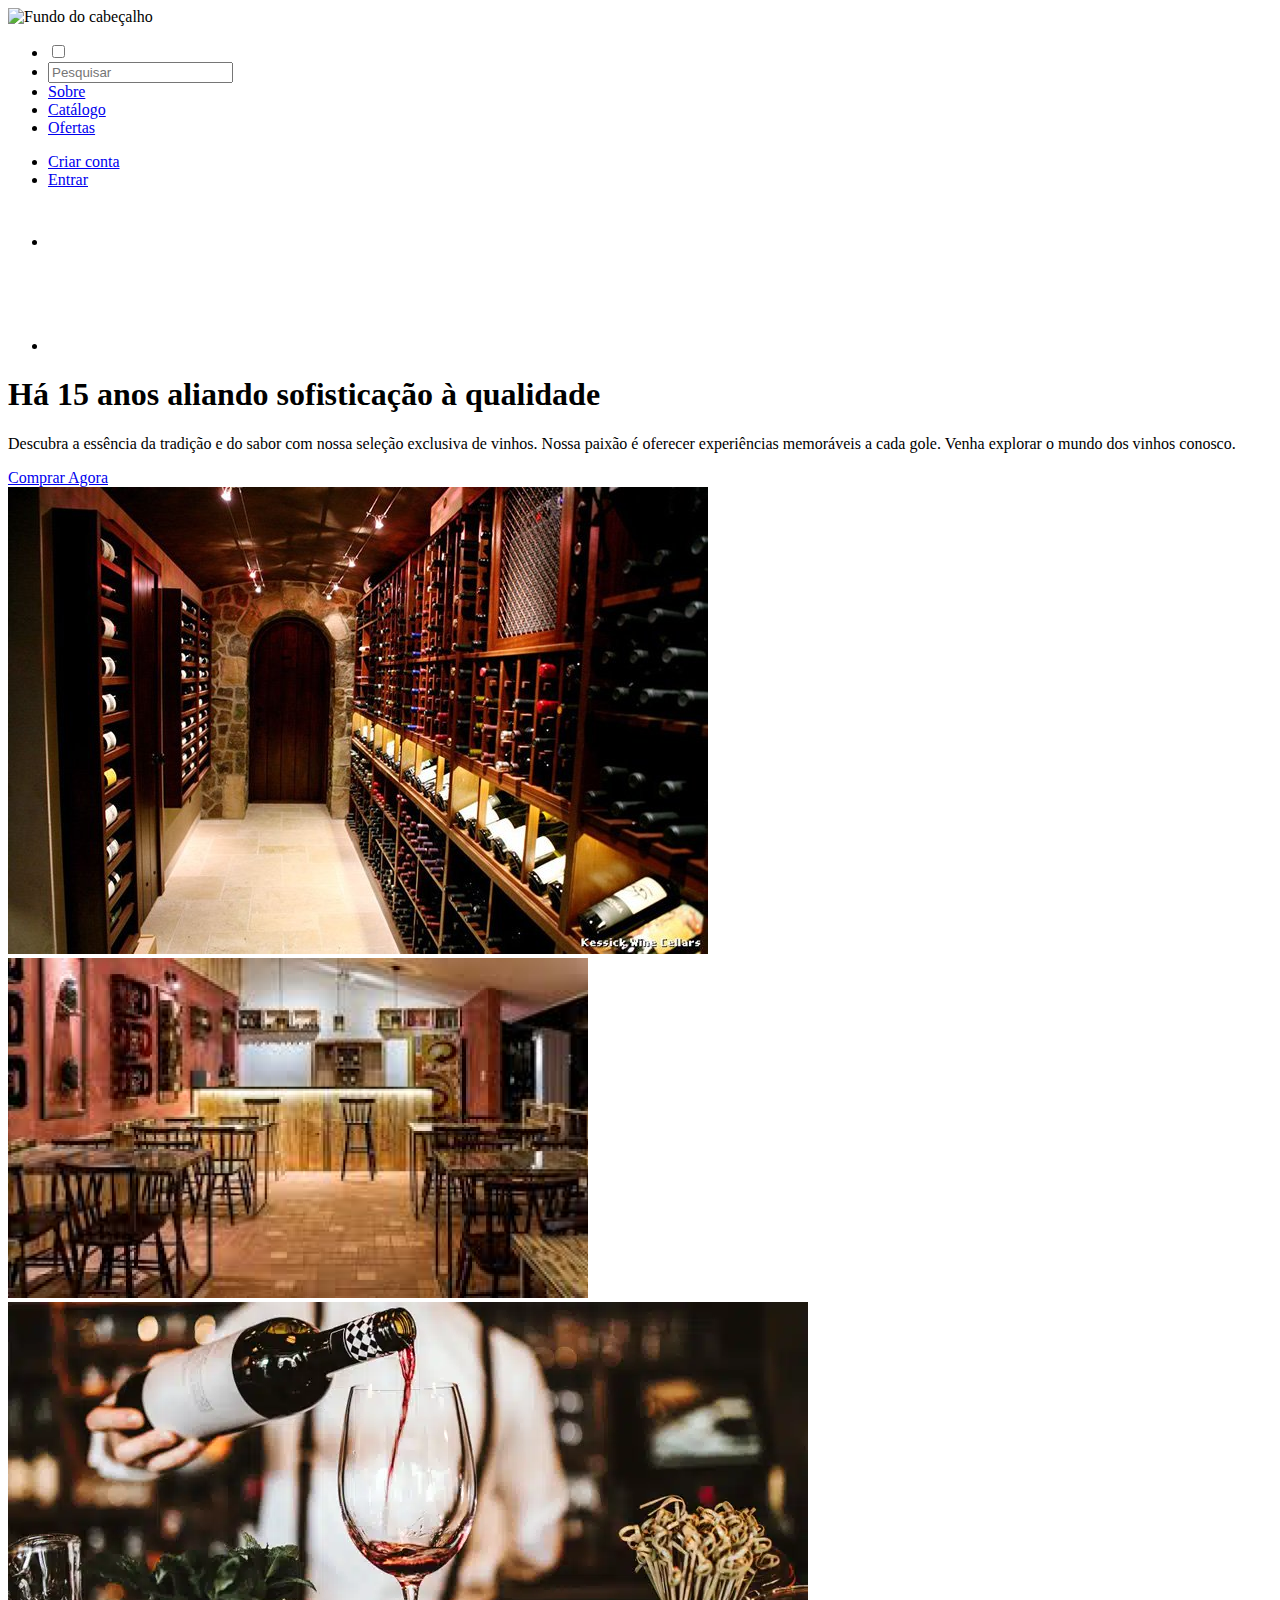
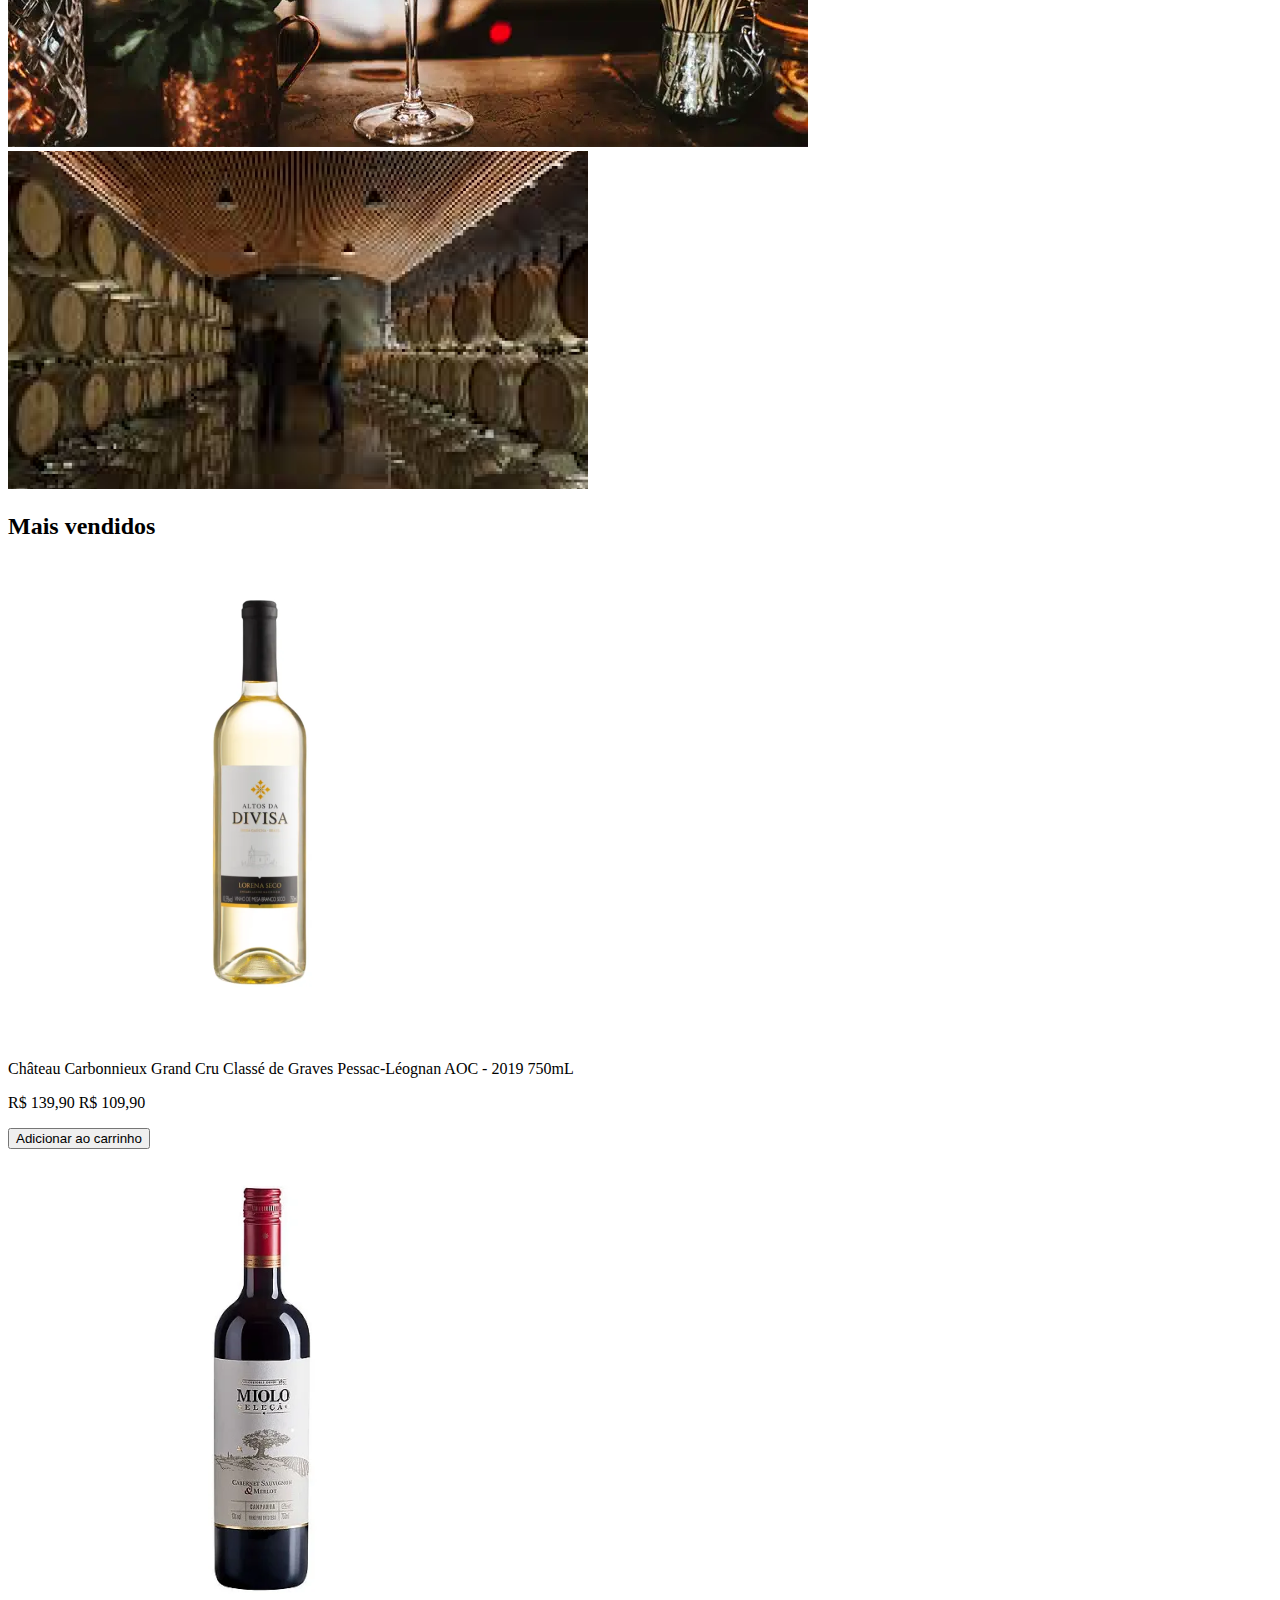
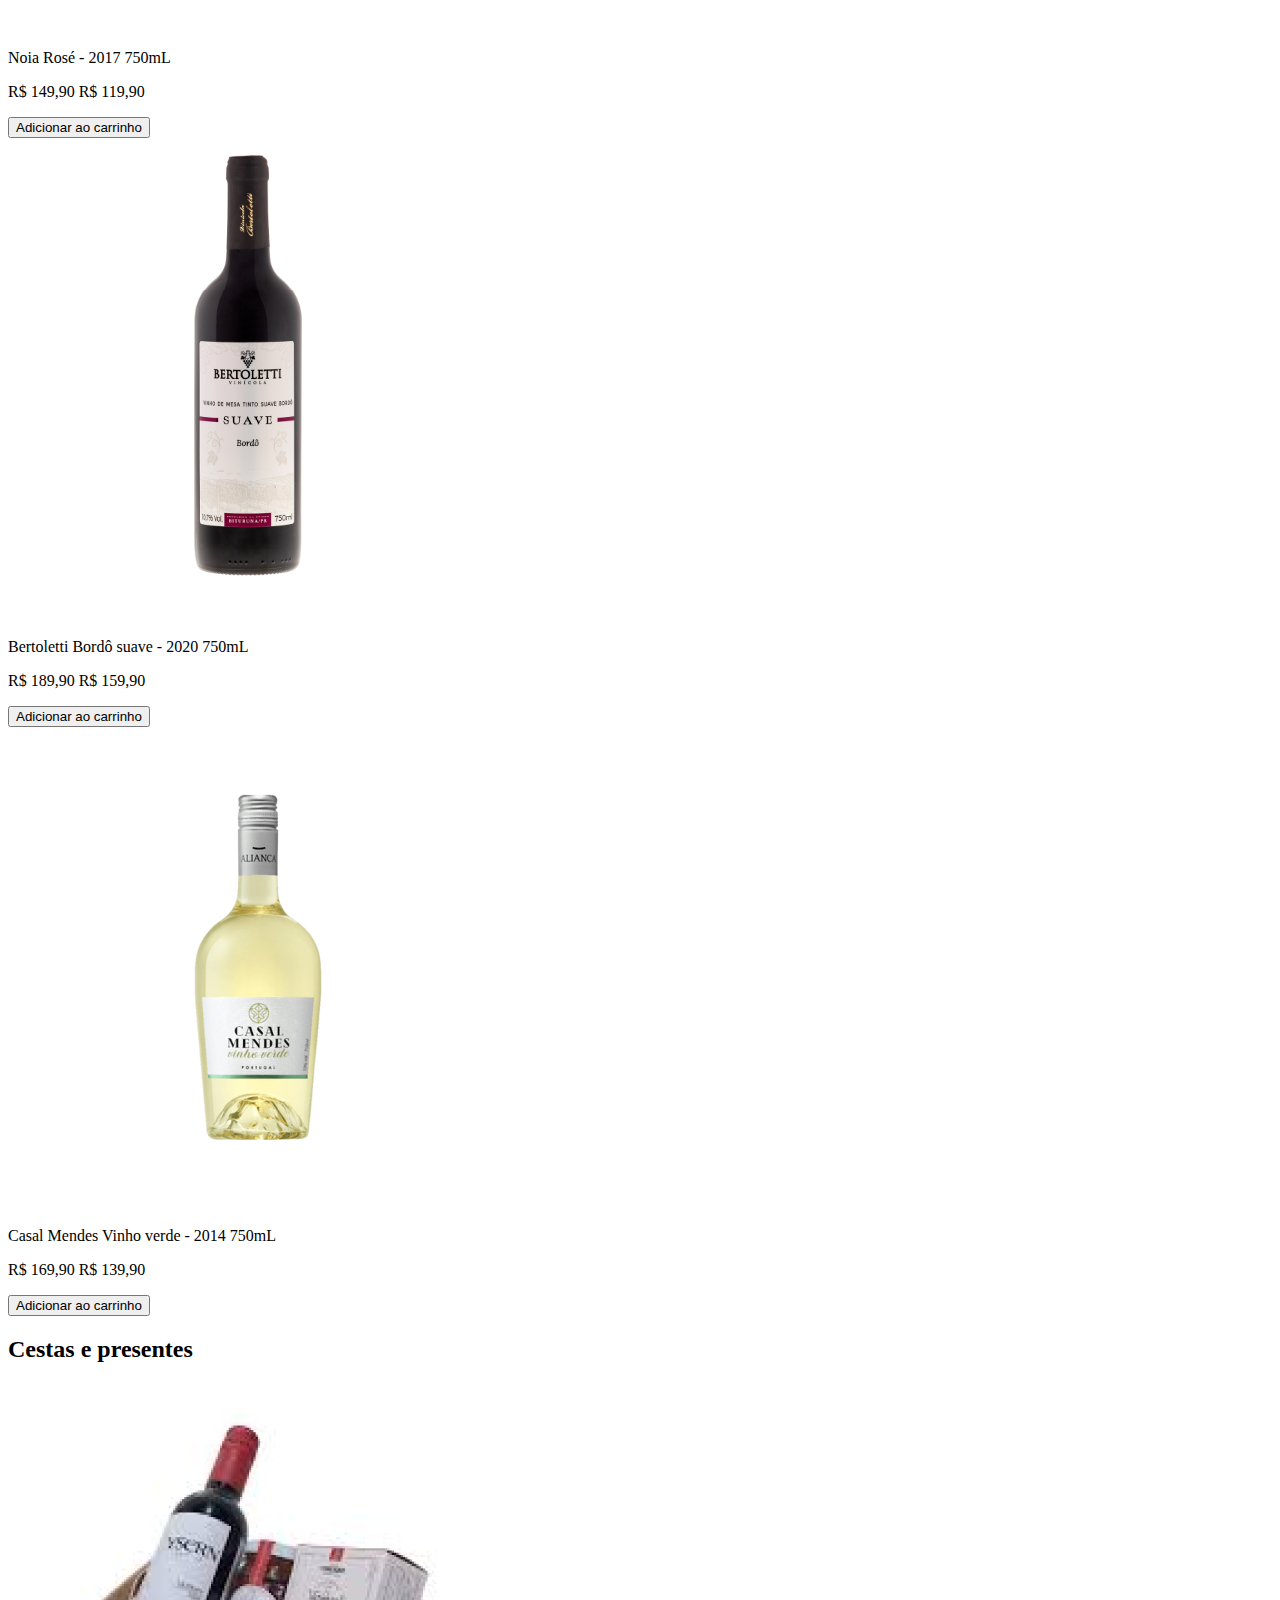
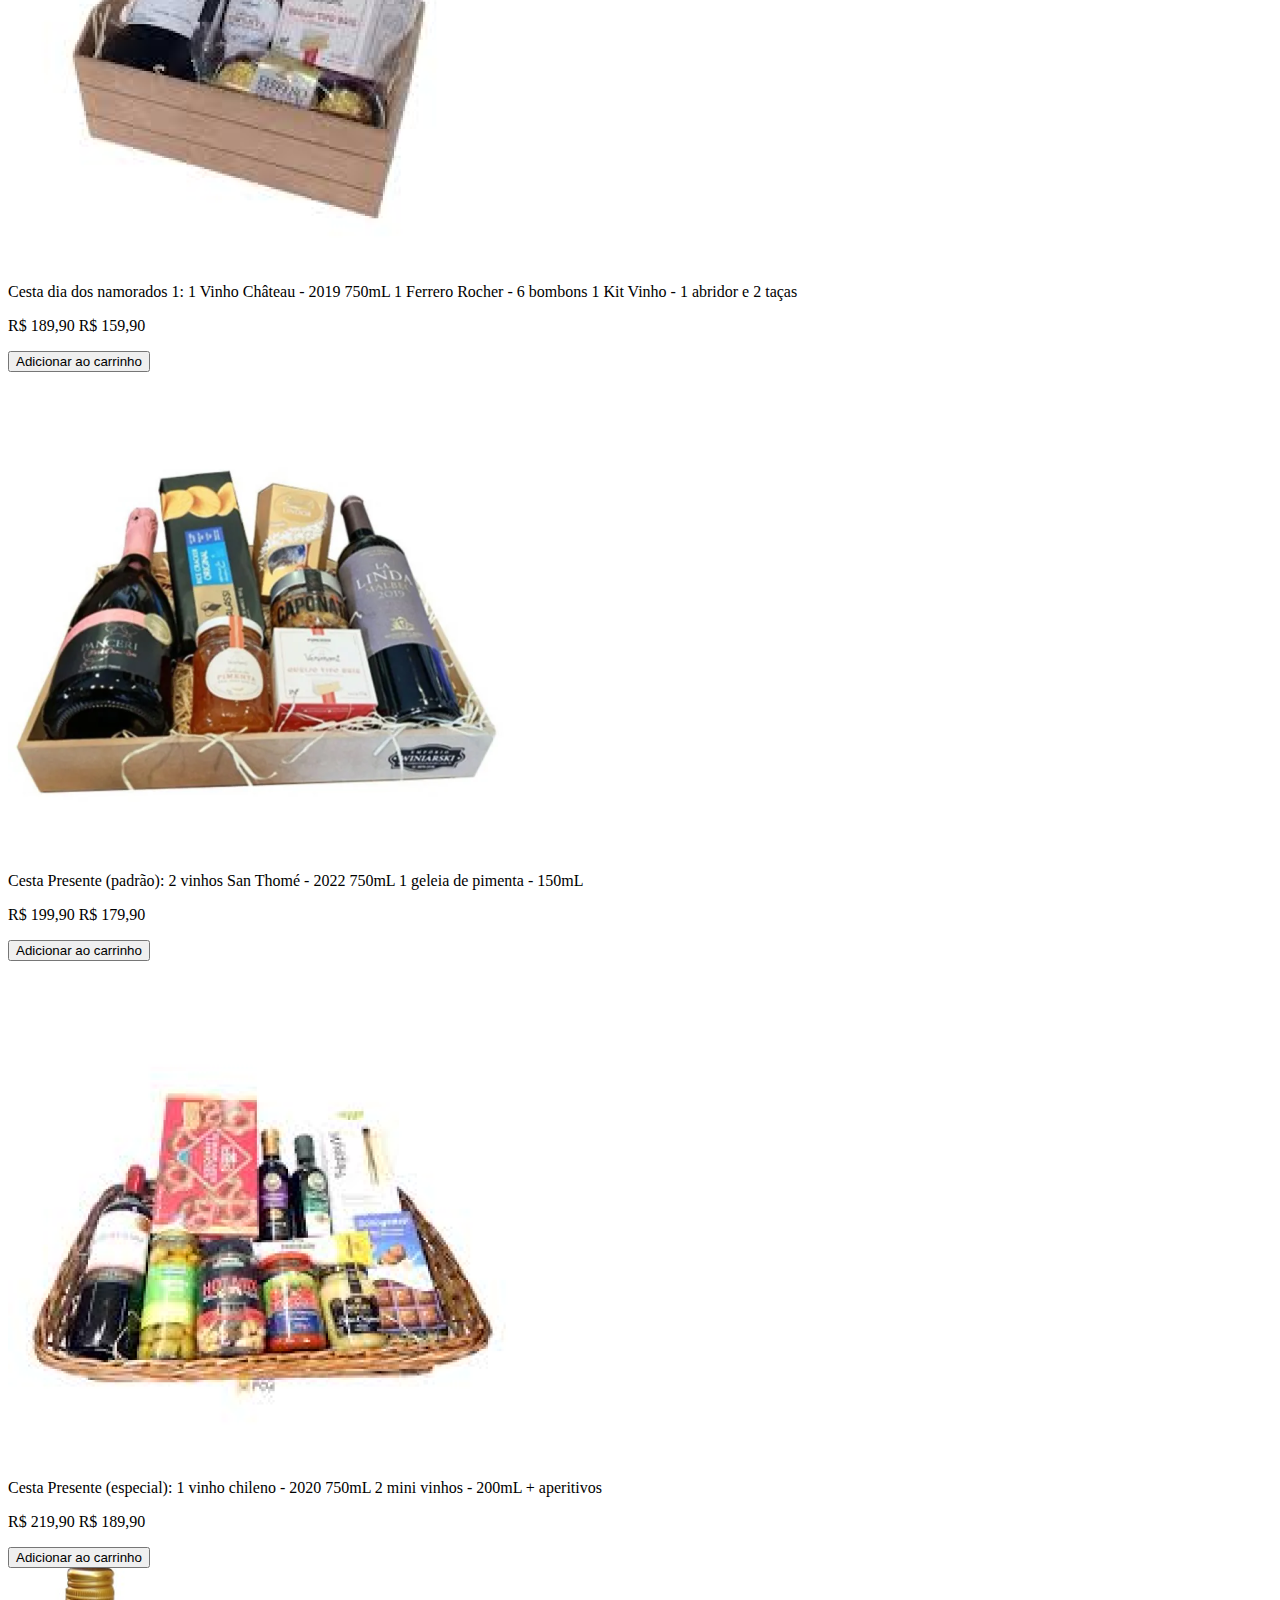
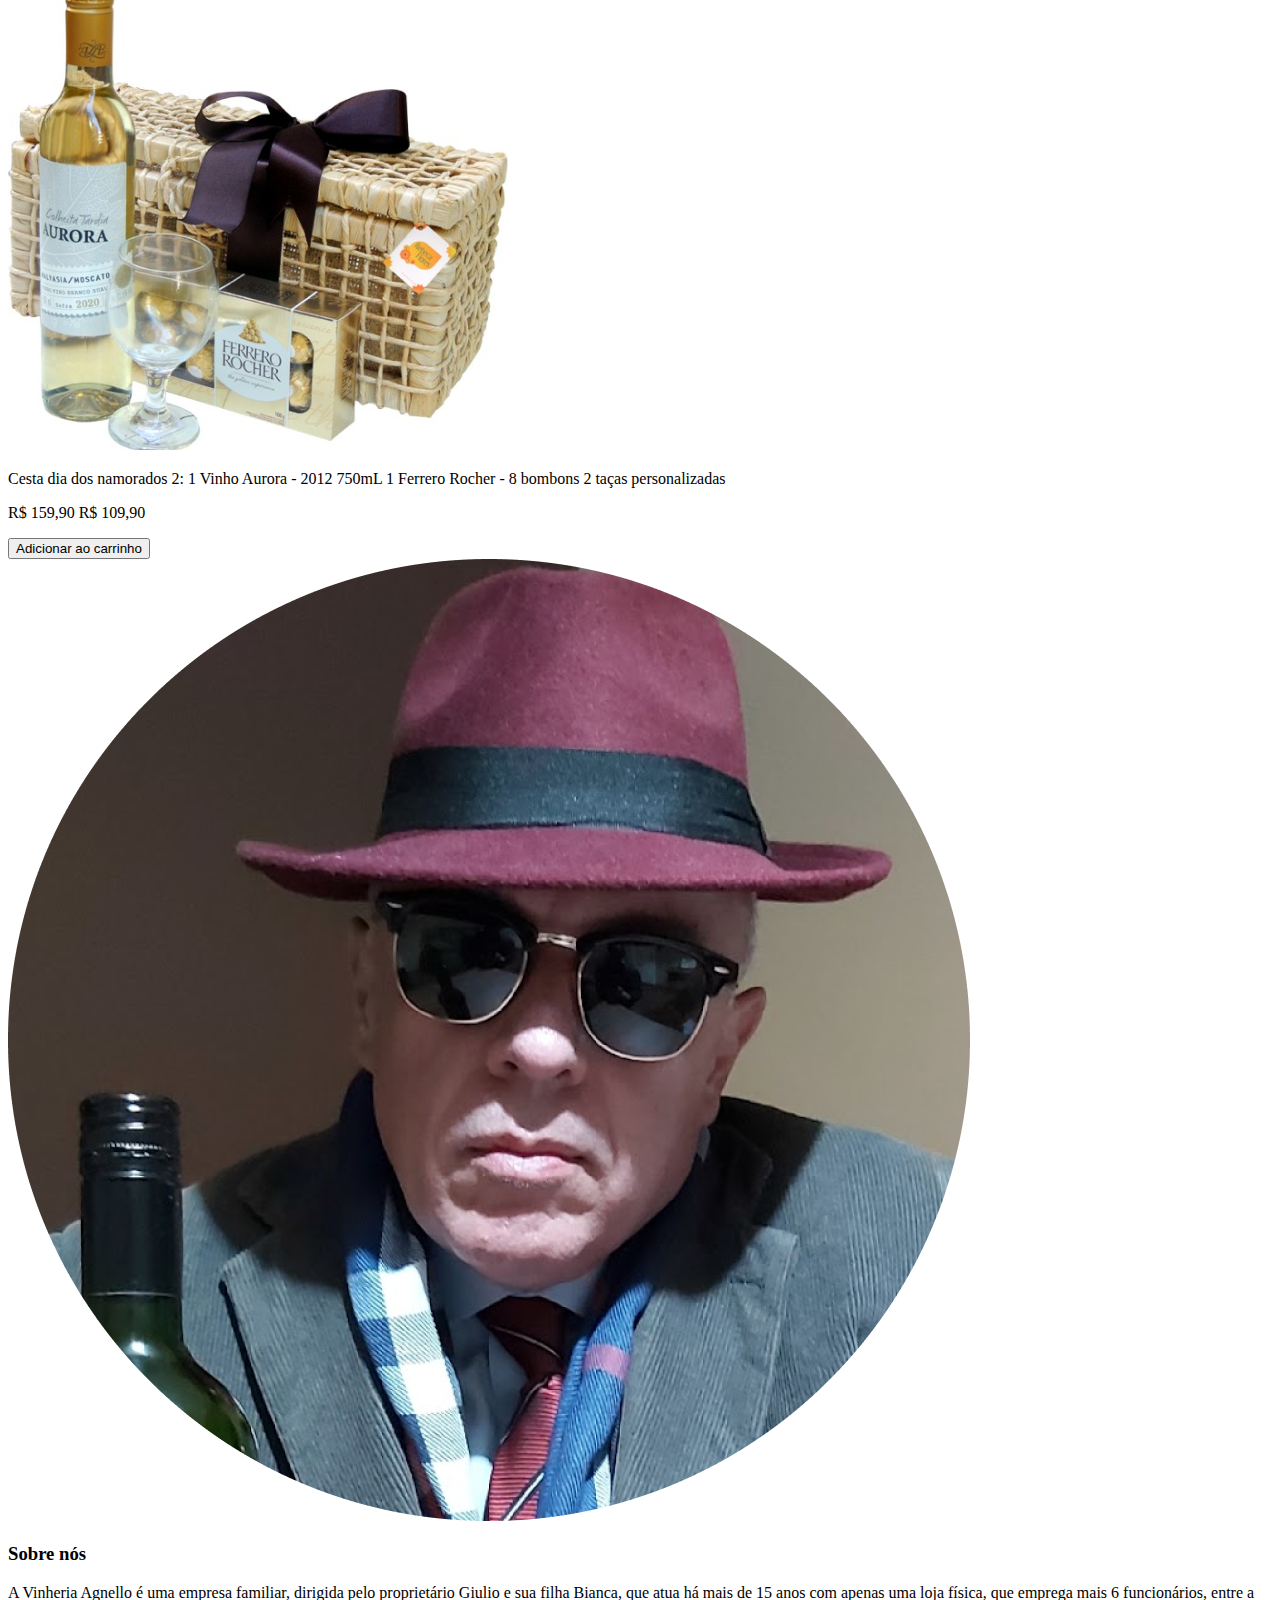
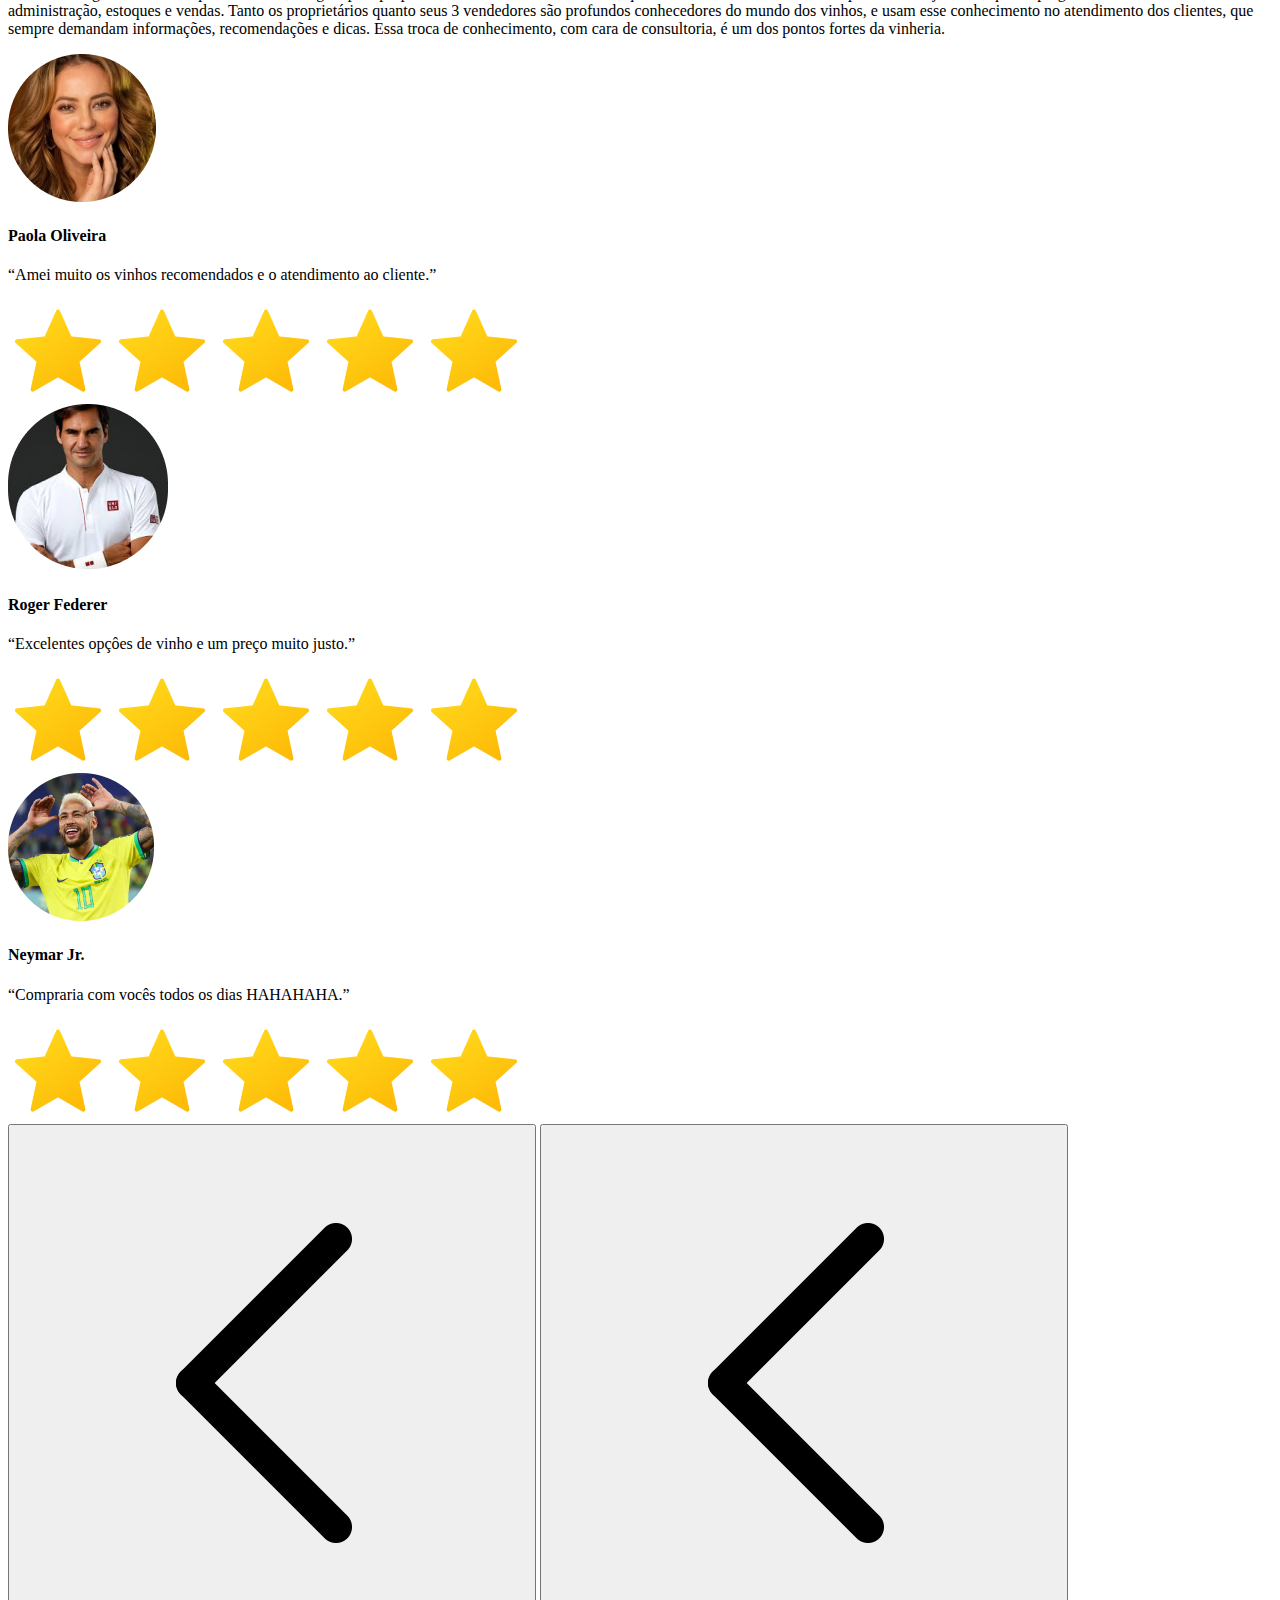
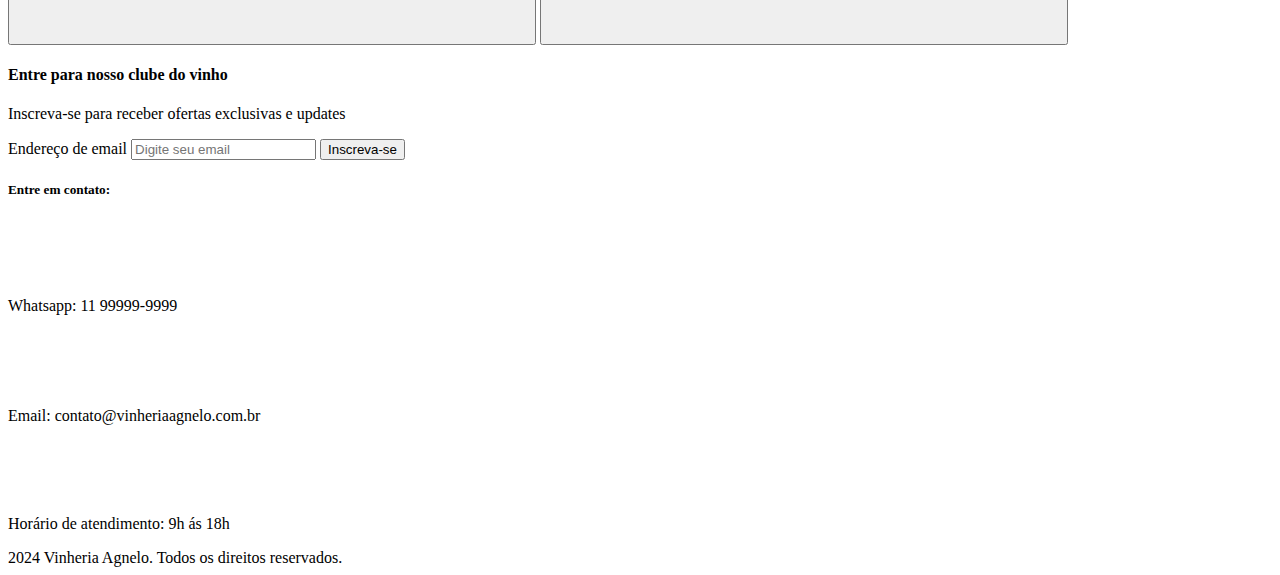
==== src/index.html @ e16b294d "HTML do site" ====
<!DOCTYPE html>
<html lang="pt-br">
<head>
    <meta charset="UTF-8">
    <meta name="viewport" content="width=device-width, initial-scale=1.0">
    <title>Vinheria Agnello</title>
    <link rel="stylesheet" href="style.css">
</head>
<body>
    <!-- Felipe Cerboncini Cordeiro -->
    <div class="container">
        <header>
            <img class="img-cabecalho" src="assets/header.png" alt="Fundo do cabeçalho">
            <nav>
                <div class="nav-esquerda">
                    <ul>
                        <li>
                            <input type="checkbox" name="hamburguer-menu" id="hamburguer-menu">
                            <label for="hamburguer-menu">
                                <span></span>
                                <span></span>
                                <span></span>
                            </label>
                        </li>
                        <li><input class="nav-search" type="search" name="pesquisa" id="pesquisa" placeholder="Pesquisar"></li>
                        <li><a href="#">Sobre</a></li>
                        <li><a href="#">Catálogo</a></li>
                        <li><a href="#">Ofertas</a></li>
                    </ul>
                </div>
                <div class="nav-direita">
                    <ul>
                        <li><a href="#">Criar conta</a></li>
                        <li><a href="#">Entrar</a></li>
                        <li><a href="#"><img class="nav-icon" src="assets/carrinho.png" alt="Carrinho de compras"></a></li>
                        <li><a href="#"><img class="nav-icon" src="assets/perfil_usuario.png" alt="Imagem usuário"></a></li>
                    </ul>
                </div>
            </nav>

            <h1>Há 15 anos aliando sofisticação à qualidade</h1>
            <p>Descubra a essência da tradição e do sabor com nossa seleção exclusiva de vinhos. Nossa paixão é oferecer experiências memoráveis a cada gole. Venha explorar o mundo dos vinhos conosco.</p>
            <a class="btn" href="#">Comprar Agora</a>
        </header>

        <!-- Felipe Cerboncini Cordeiro -->
        <section class="img-vinheria">
            <img src="assets/vinheria1.jpg" alt="Imagem Adega">
            <img src="assets/vinheria2.png" alt="Imagem Loja">
            <img src="assets/vinheria3.png" alt="Garçom servindo vinho">
            <img src="assets/vinheria4.png" alt="Toneis">
        </section>

        <!-- Victor de Almeida Gonçalves -->
        <main>
            <h2>Mais vendidos</h2>

            <!-- Primeiro -->
            <div class="produto-box">
                <img src="assets/chateau.png" alt="Produto 1">
                <p>Château Carbonnieux Grand Cru Classé de Graves Pessac-Léognan AOC - 2019 750mL</p>
                <p>R$ 139,90 R$ 109,90</p>
                <button>Adicionar ao carrinho</button>
            </div>

            <!-- Segundo -->
            <div class="produto-box">
                <img src="assets/noia_rose.png" alt="Produto 2">
                <p>Noia Rosé - 2017 750mL</p>
                <p>R$ 149,90 R$ 119,90</p>
                <button>Adicionar ao carrinho</button>
            </div>

            <!-- Terceiro -->
            <div class="produto-box">
                <img src="assets/bertoletti.png" alt="Produto 3">
                <p>Bertoletti Bordô suave - 2020 750mL</p>
                <p>R$ 189,90 R$ 159,90</p>
                <button>Adicionar ao carrinho</button>
            </div>

            <!-- Quarto -->
            <div class="produto-box">
                <img src="assets/casal_Mendes.png" alt="Produto 4">
                <p>Casal Mendes Vinho verde - 2014 750mL</p>
                <p>R$ 169,90 R$ 139,90</p>
                <button>Adicionar ao carrinho</button>
            </div>

            <h2>Cestas e presentes</h2>

            <div>
                <img src="assets/cesta_namorados.png" alt="Produto 1">
                <p>Cesta dia dos namorados 1:
                    1 Vinho Château - 2019 750mL
                    1 Ferrero Rocher - 6 bombons
                    1 Kit Vinho - 1 abridor e 2 taças </p>
                <p>R$ 189,90 R$ 159,90</p>
                <button>Adicionar ao carrinho</button>
            </div>

            <!-- Segundo -->
            <div>
                <img src="assets/cesta_presente.png" alt="Produto 2">
                <p>Cesta Presente (padrão):
                    2 vinhos San Thomé - 2022 750mL
                   1 geleia de pimenta - 150mL</p>
                <p>R$ 199,90 R$ 179,90</p>
                <button>Adicionar ao carrinho</button>
            </div>

            <!-- Terceiro -->
            <div>
                <img src="assets/cesta_presente_especial.png" alt="Produto 3">
                <p>Cesta Presente (especial):
                    1 vinho chileno - 2020 750mL
                    2 mini vinhos - 200mL
                    + aperitivos </p>
                <p>R$ 219,90 R$ 189,90</p>
                <button>Adicionar ao carrinho</button>
            </div>

            <!-- Quarto -->
            <div>
                <img src="assets/cesta_namorados2.png" alt="Produto 4">
                <p>Cesta dia dos namorados 2:
                    1 Vinho Aurora - 2012 750mL
                    1 Ferrero Rocher - 8 bombons
                    2 taças personalizadas</p>
                <p>R$ 159,90 R$ 109,90</p>
                <button>Adicionar ao carrinho</button>
            </div>
        </main>

        <!-- Pedro Henrique do Santos -->
        <section class="sobre-nos">
            <img class="foto-agnello" src="assets/foto_agnello.png" alt="Foto do Agnello">
            <div class="sobre-nos-paragrafo">
                <h3>Sobre nós</h3>
                <p>A Vinheria Agnello é uma empresa familiar, dirigida
                    pelo proprietário Giulio e sua filha Bianca, que atua há
                    mais de 15 anos com apenas uma loja física, que
                    emprega mais 6 funcionários, entre a administração,
                    estoques e vendas.

                    Tanto os proprietários quanto seus 3 vendedores são
                    profundos conhecedores  do mundo dos vinhos, e
                    usam esse conhecimento no atendimento dos clientes,
                    que sempre demandam informações, recomendações
                    e dicas. Essa troca de  conhecimento, com cara de
                    consultoria, é um dos pontos fortes da vinheria.</p>
            </div>
        </section>

        <!-- Pedro Henrique do Santos -->
        <section class="comentarios">
            <div class="comentario">
                <img src="assets/paola_oliveira.png" alt="foto da Paola Oliveira">
                <h4><strong class="nome-comentario">Paola Oliveira</strong></h4>
                <p>“Amei muito os vinhos recomendados e o atendimento ao cliente.”</p>
                <div class="cinco-estrelas">
                    <img src="assets/estrela.png" alt="foto da estrela">
                    <img src="assets/estrela.png" alt="foto da estrela">
                    <img src="assets/estrela.png" alt="foto da estrela">
                    <img src="assets/estrela.png" alt="foto da estrela">
                    <img src="assets/estrela.png" alt="foto da estrela">
            </div>

            <div class="comentario comentario-principal">
                    <img src="assets/roger_federer.png" alt="foto do Roger Federer">
                    <h4><strong class="nome-comentario">Roger Federer</strong></h4>
                    <p>“Excelentes opçôes de vinho e
                        um preço muito justo.”</p>
                    <div class="cinco-estrelas">
                        <img src="assets/estrela.png" alt="foto da estrela">
                        <img src="assets/estrela.png" alt="foto da estrela">
                        <img src="assets/estrela.png" alt="foto da estrela">
                        <img src="assets/estrela.png" alt="foto da estrela">
                        <img src="assets/estrela.png" alt="foto da estrela">
                    </div>
            </div>

            <div class="comentario">
                <img src="assets/menino_ney.png" alt="foto do Neymar Jr">
                <h4><strong class="nome-comentario">Neymar Jr.</strong></h4>
                <p>“Compraria com vocês todos os dias HAHAHAHA.”</p>
                <div class="cinco-estrelas">
                    <img src="assets/estrela.png" alt="foto da estrela">
                    <img src="assets/estrela.png" alt="foto da estrela">
                    <img src="assets/estrela.png" alt="foto da estrela">
                    <img src="assets/estrela.png" alt="foto da estrela">
                    <img src="assets/estrela.png" alt="foto da estrela">
            </div>

            <div class="setas">
                <button class="seta-esquerda">
                    <img src="assets/seta.png" alt="botão direcionado para a esquerda">
                </button>

                <button class="seta-direita">
                    <img src="assets/seta.png" alt="botão direcionado para a direita">
                </button>
            </div>
        </section>

        <!-- Felipe Cerboncini Cordeiro -->
        <section class="newsletter">
            <h4>Entre para nosso clube do vinho</h4>
            <p>Inscreva-se para receber ofertas exclusivas e updates</p>

            <label for="email-input">Endereço de email</label>
            <input type="email" name="email-input" id="email-input" placeholder="Digite seu email">

            <button class="btn-newsletter">Inscreva-se</button>
        </section>

        <!-- Pedro Henrique do Santos -->
        <footer>
            <h5>Entre em contato:</h5>

            <div class="contato">
                <img src="assets/whatsapp.png" alt="ícone do whatsapp">
                <p>Whatsapp: 11 99999-9999</p>
            </div>

            <div class="contato">
                <img src="assets/gmail.png" alt="ícone do email">
                <p>Email: contato@vinheriaagnelo.com.br</p>
            </div>

            <div class="contato">
                <img src="assets/relogio.png" alt="ícone de relogio">
                <p>Horário de atendimento: 9h ás 18h</p>
            </div>

            <span class="footer-direitos">2024 Vinheria Agnelo. Todos os direitos reservados.</span>
        </footer>
    </div>
</body>
</html>
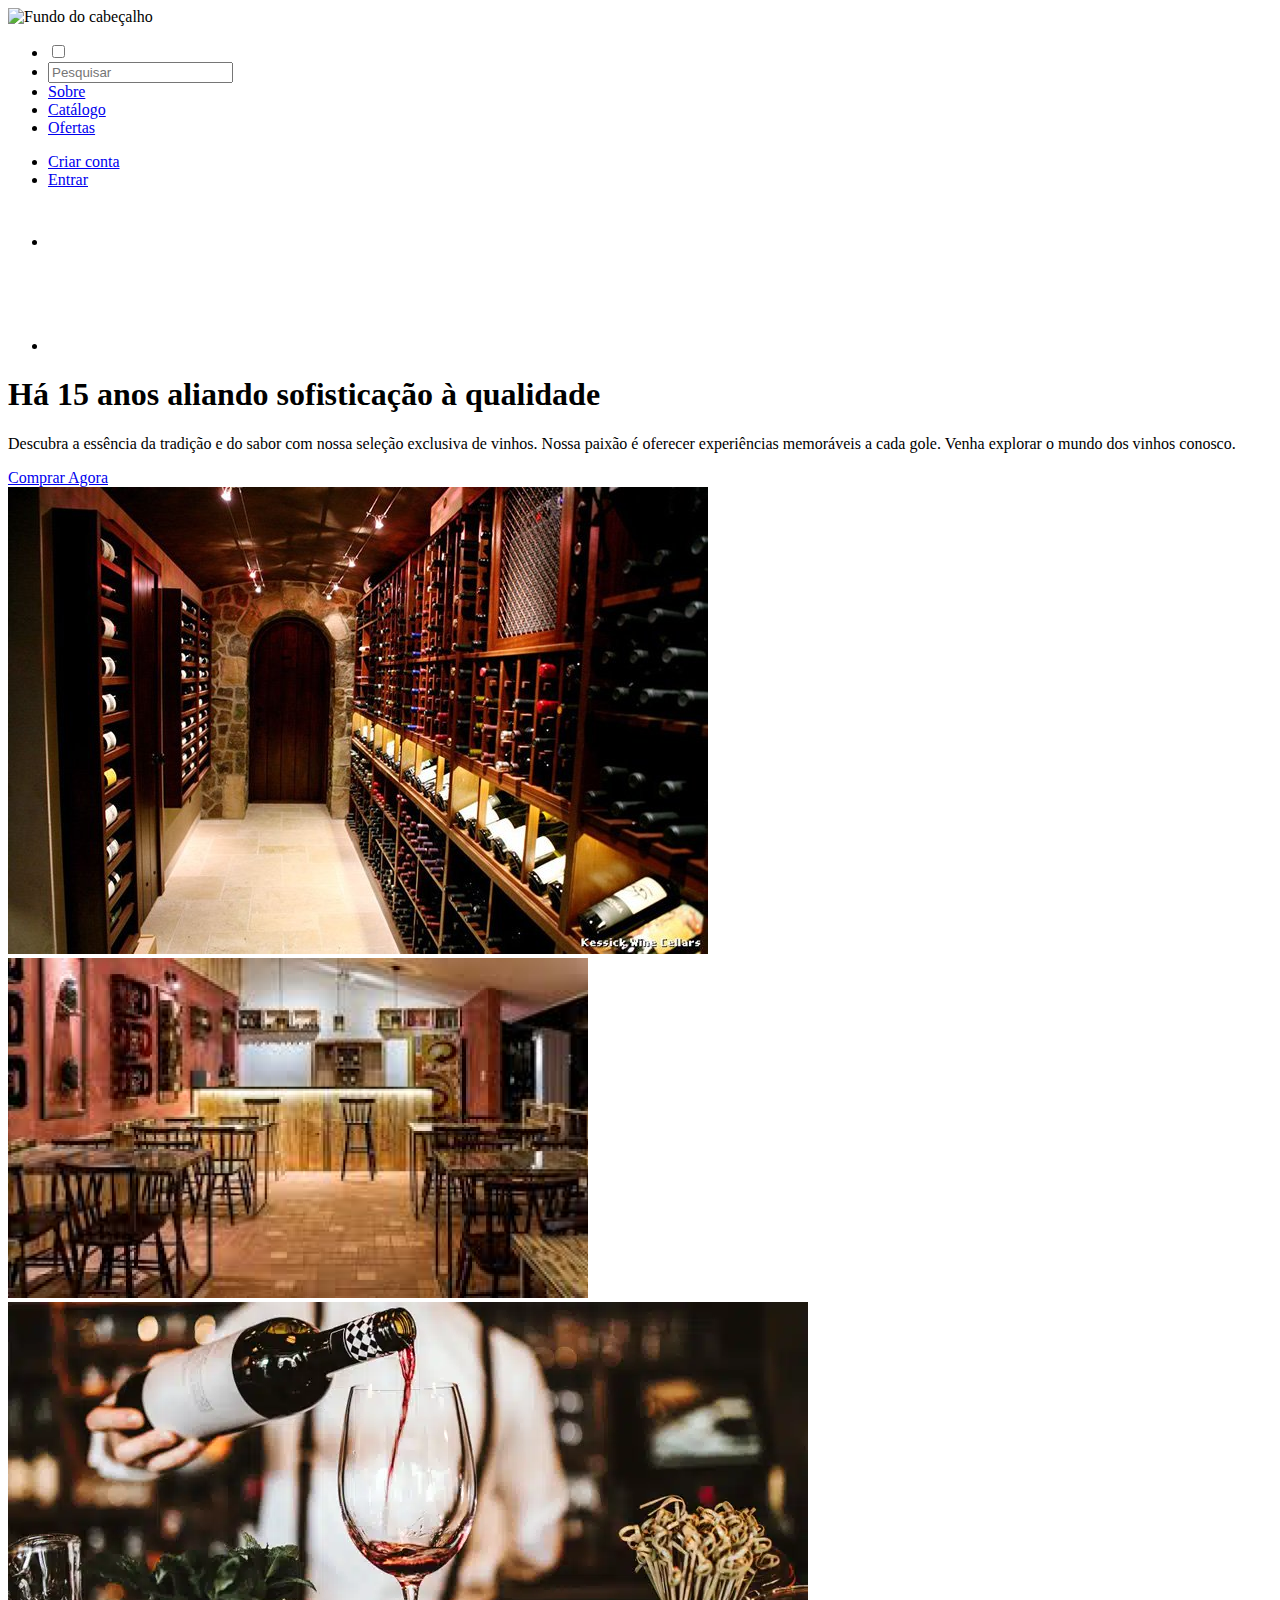
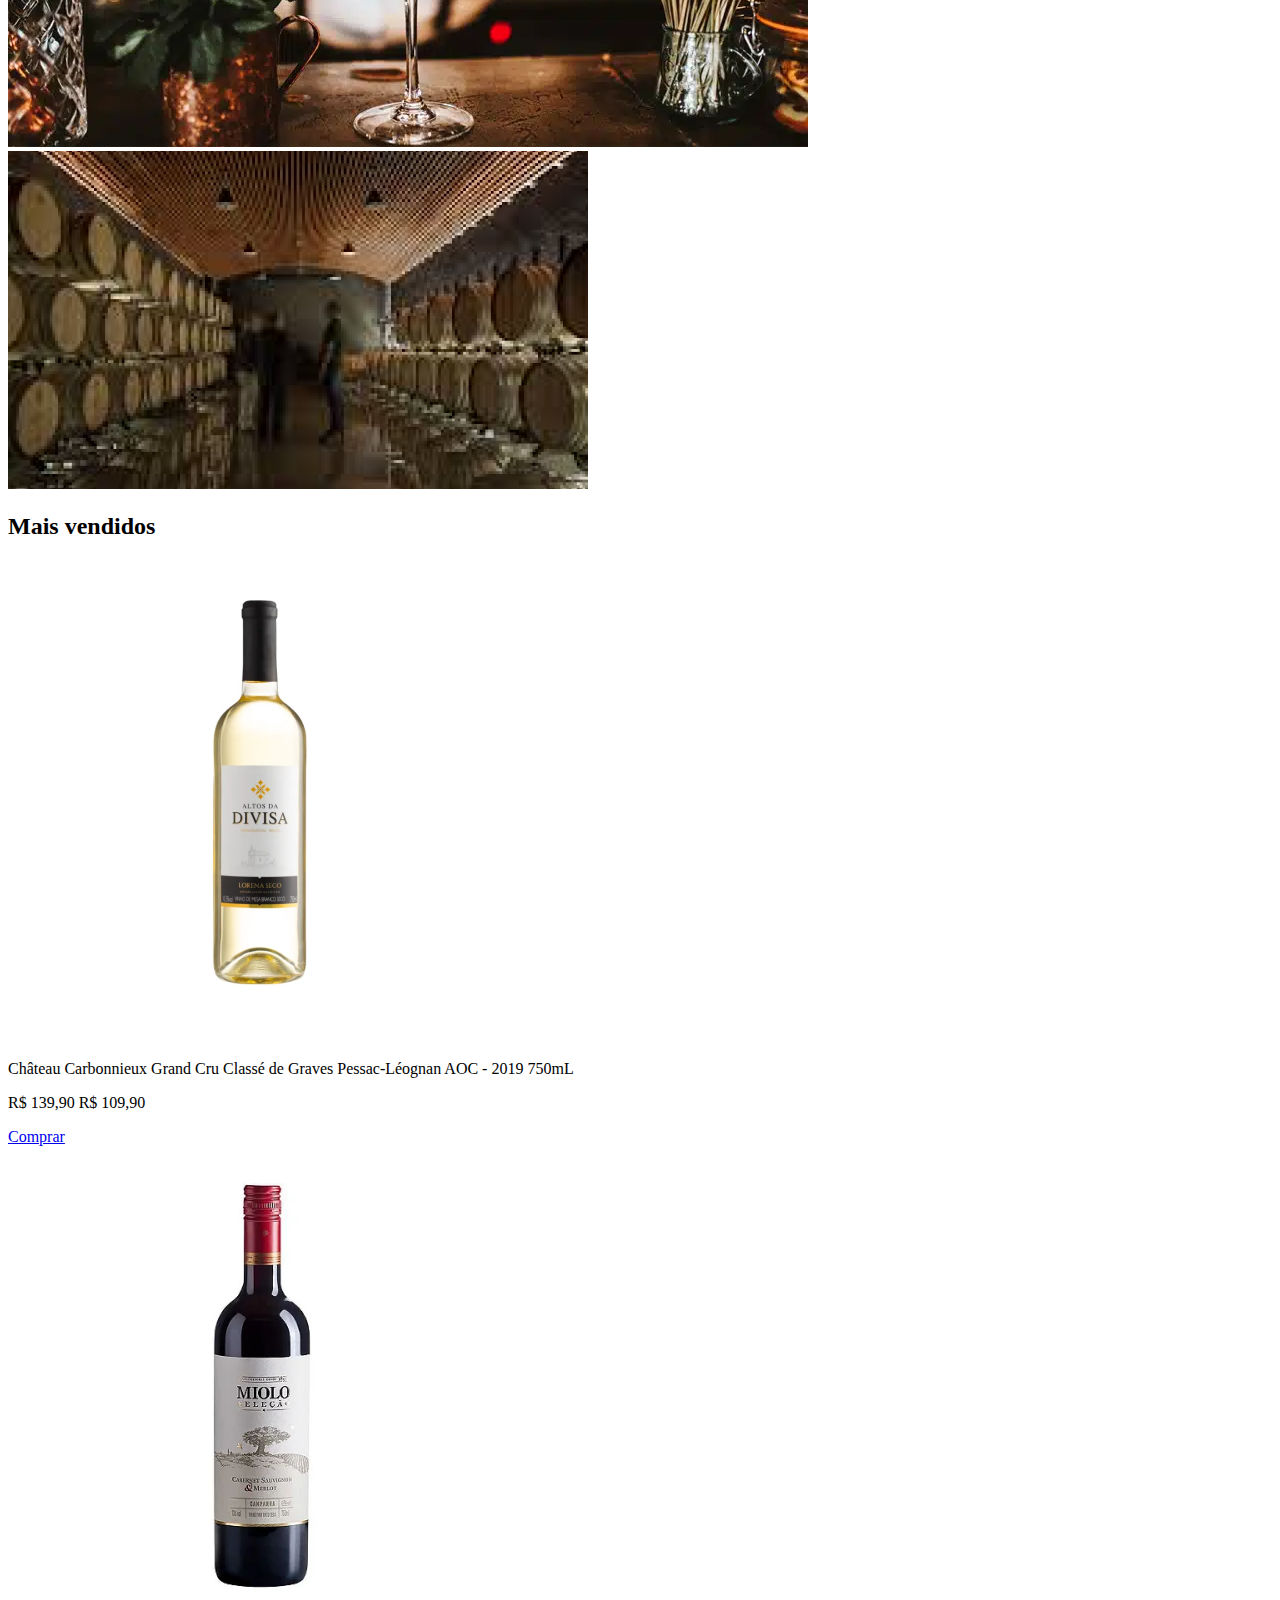
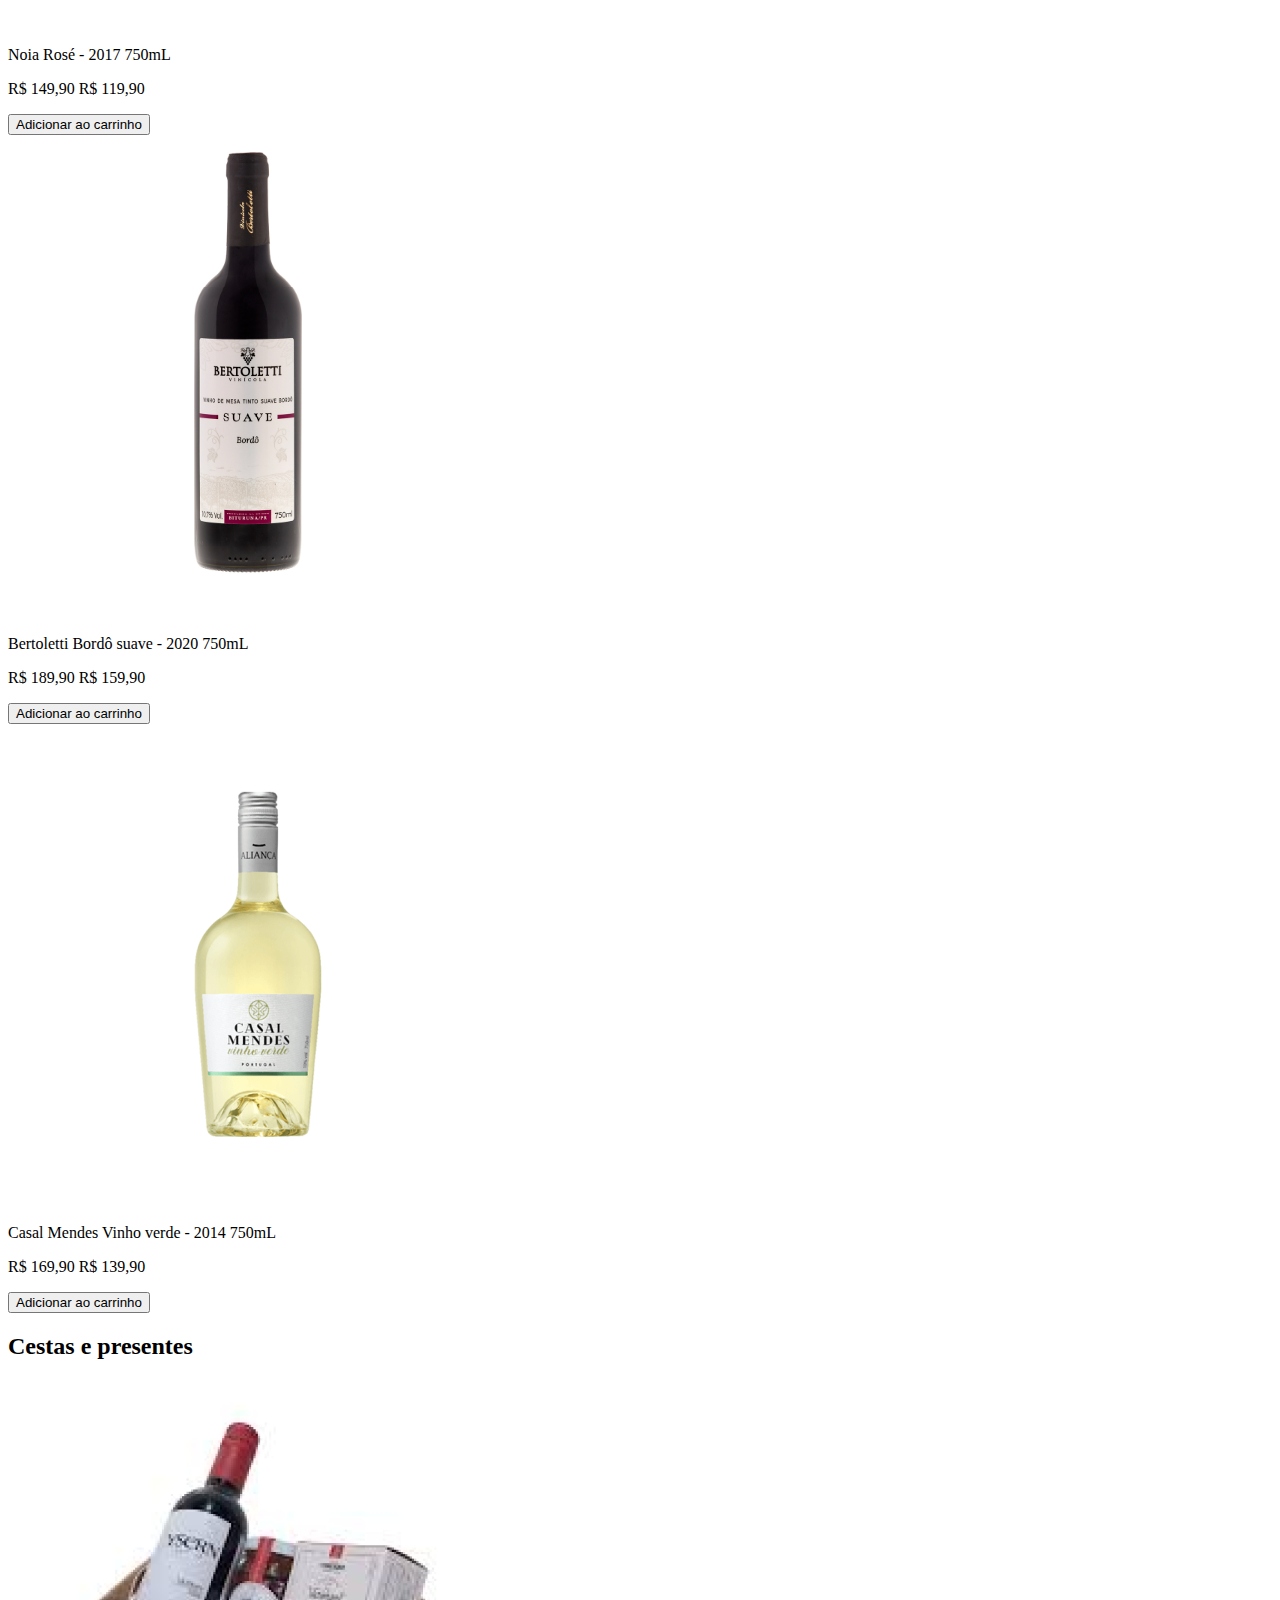
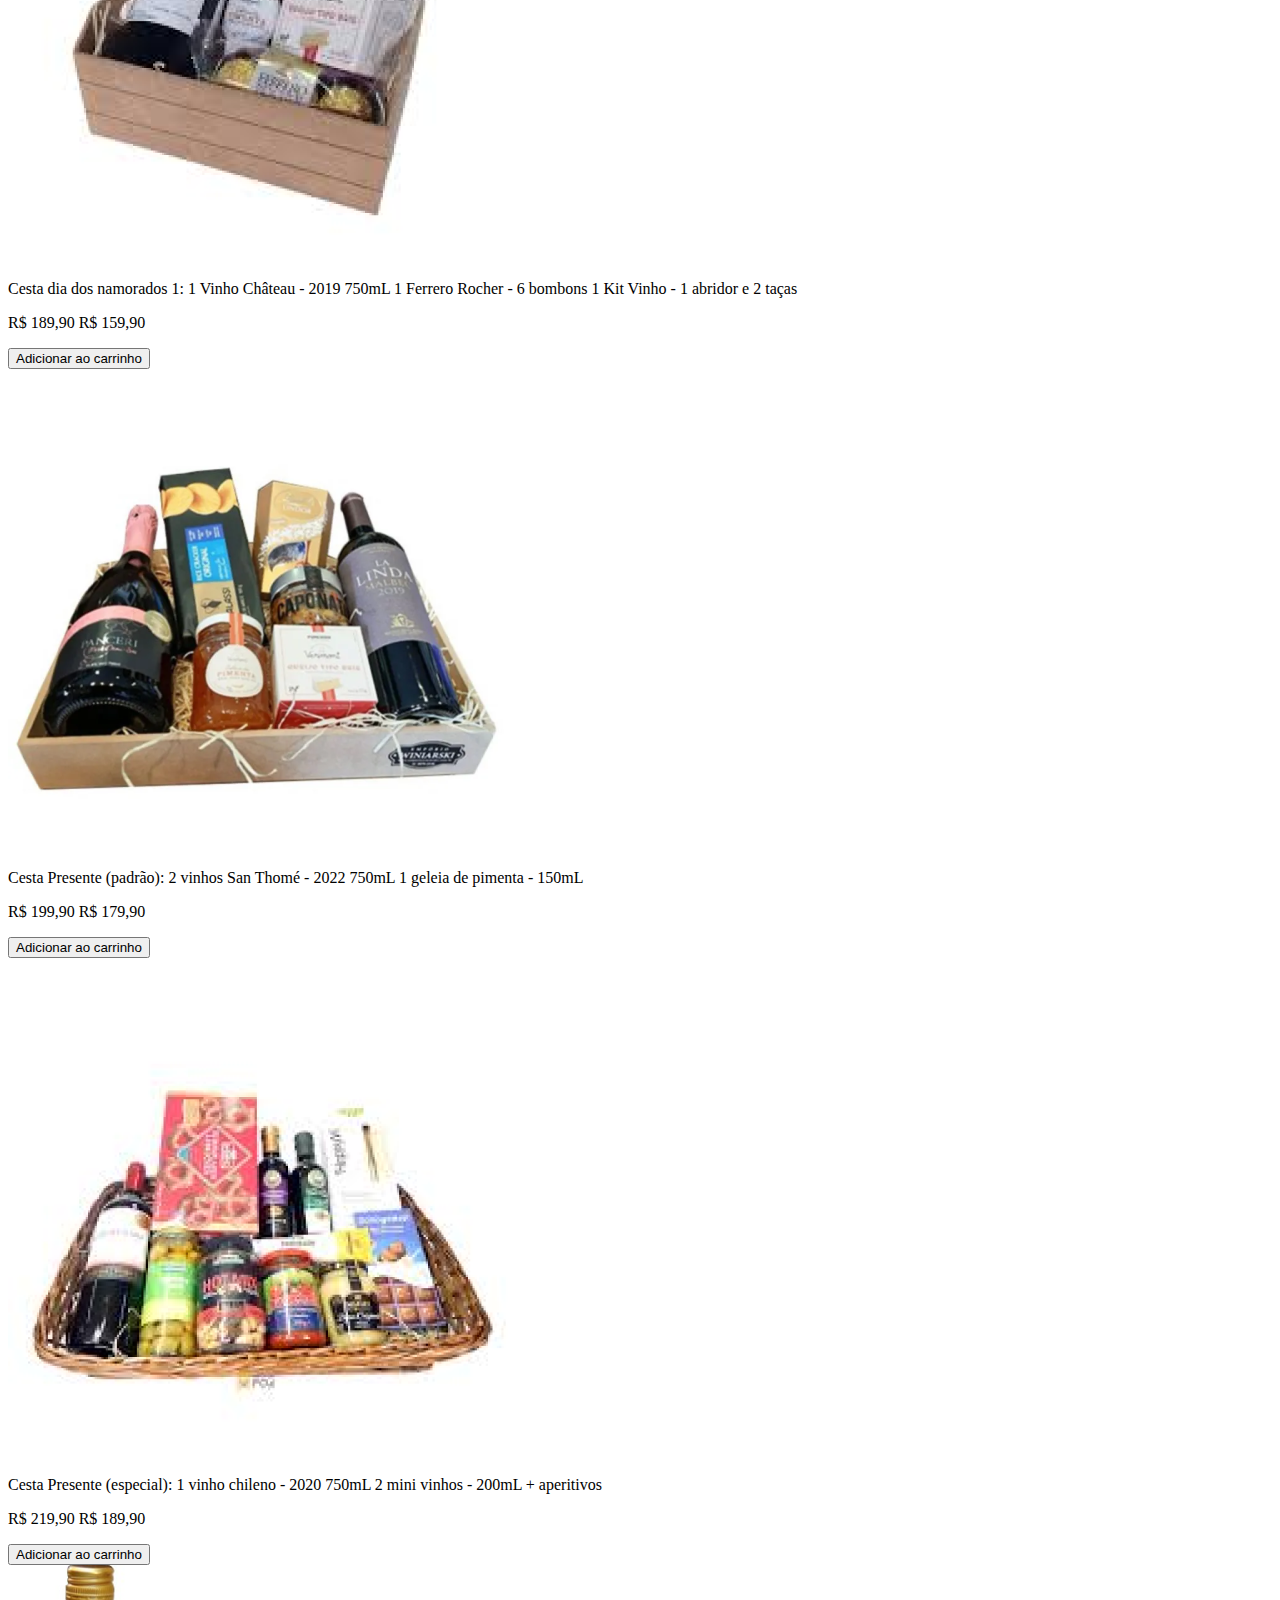
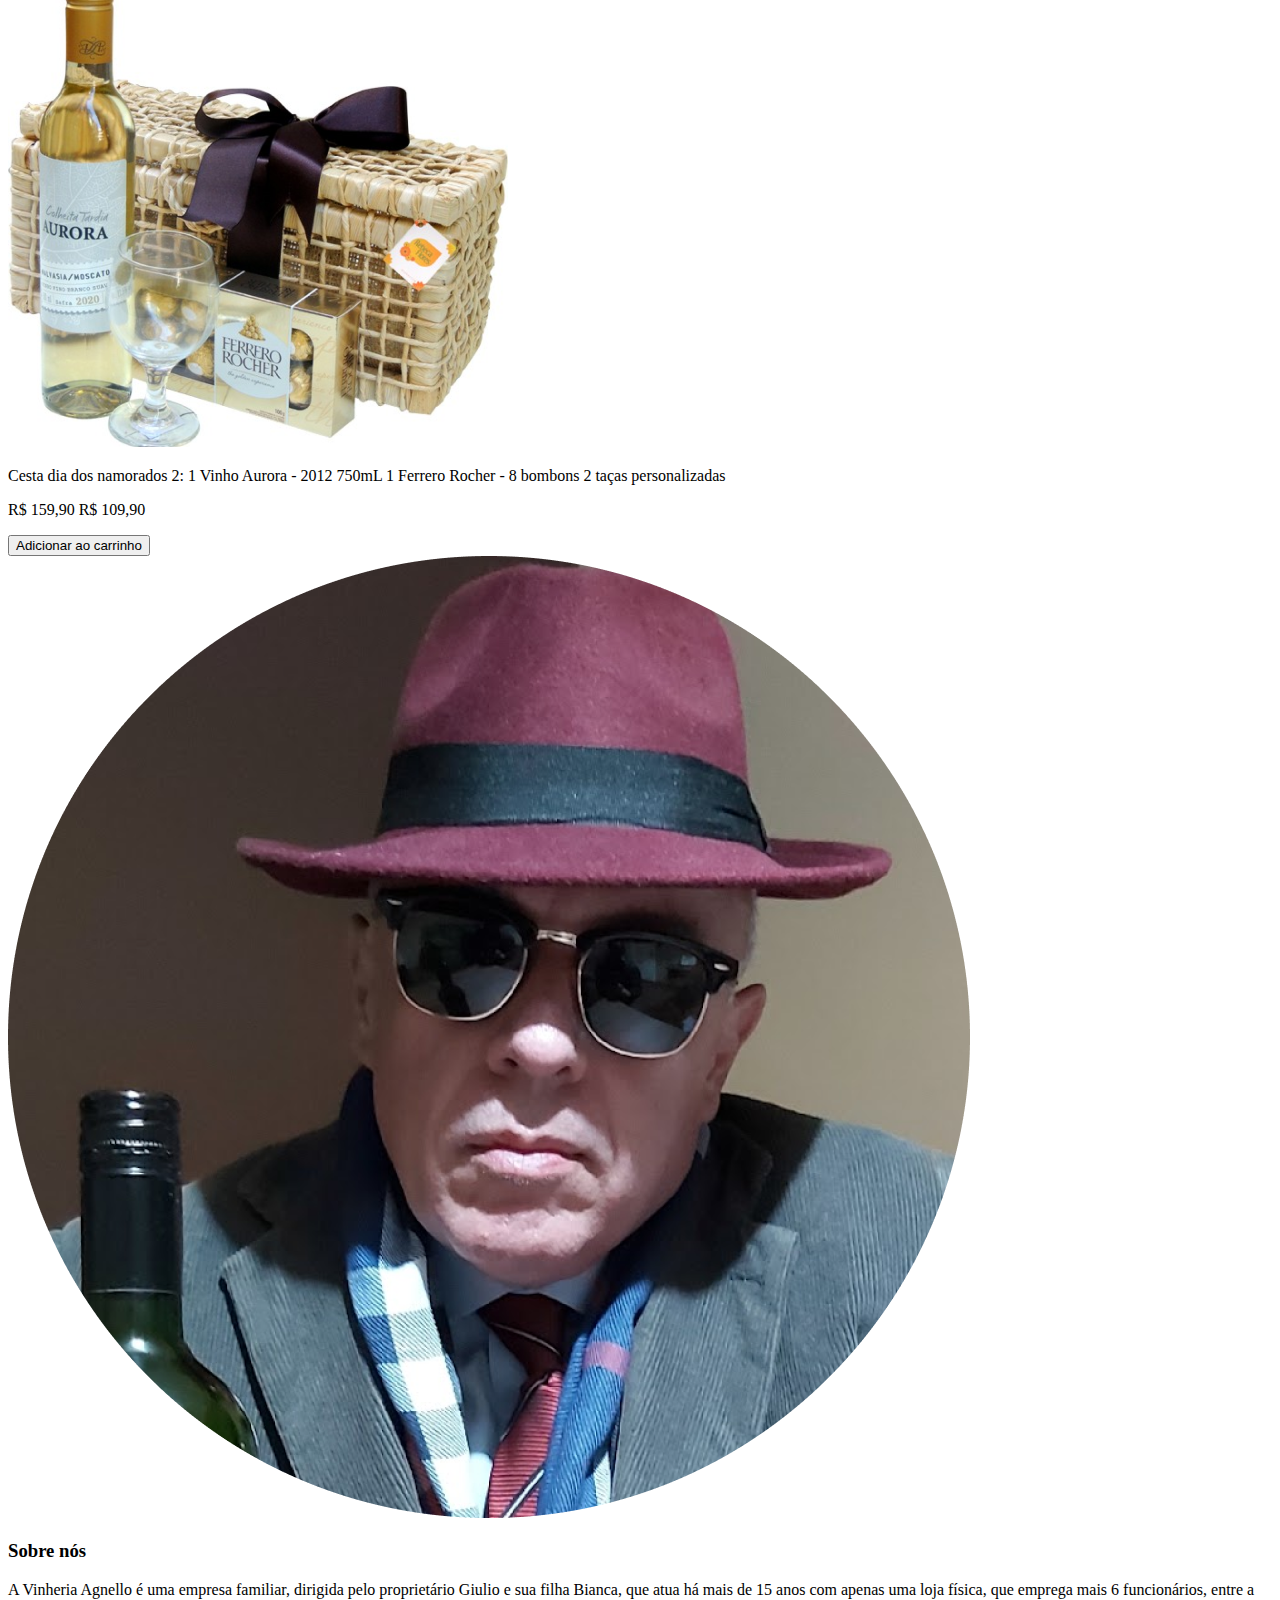
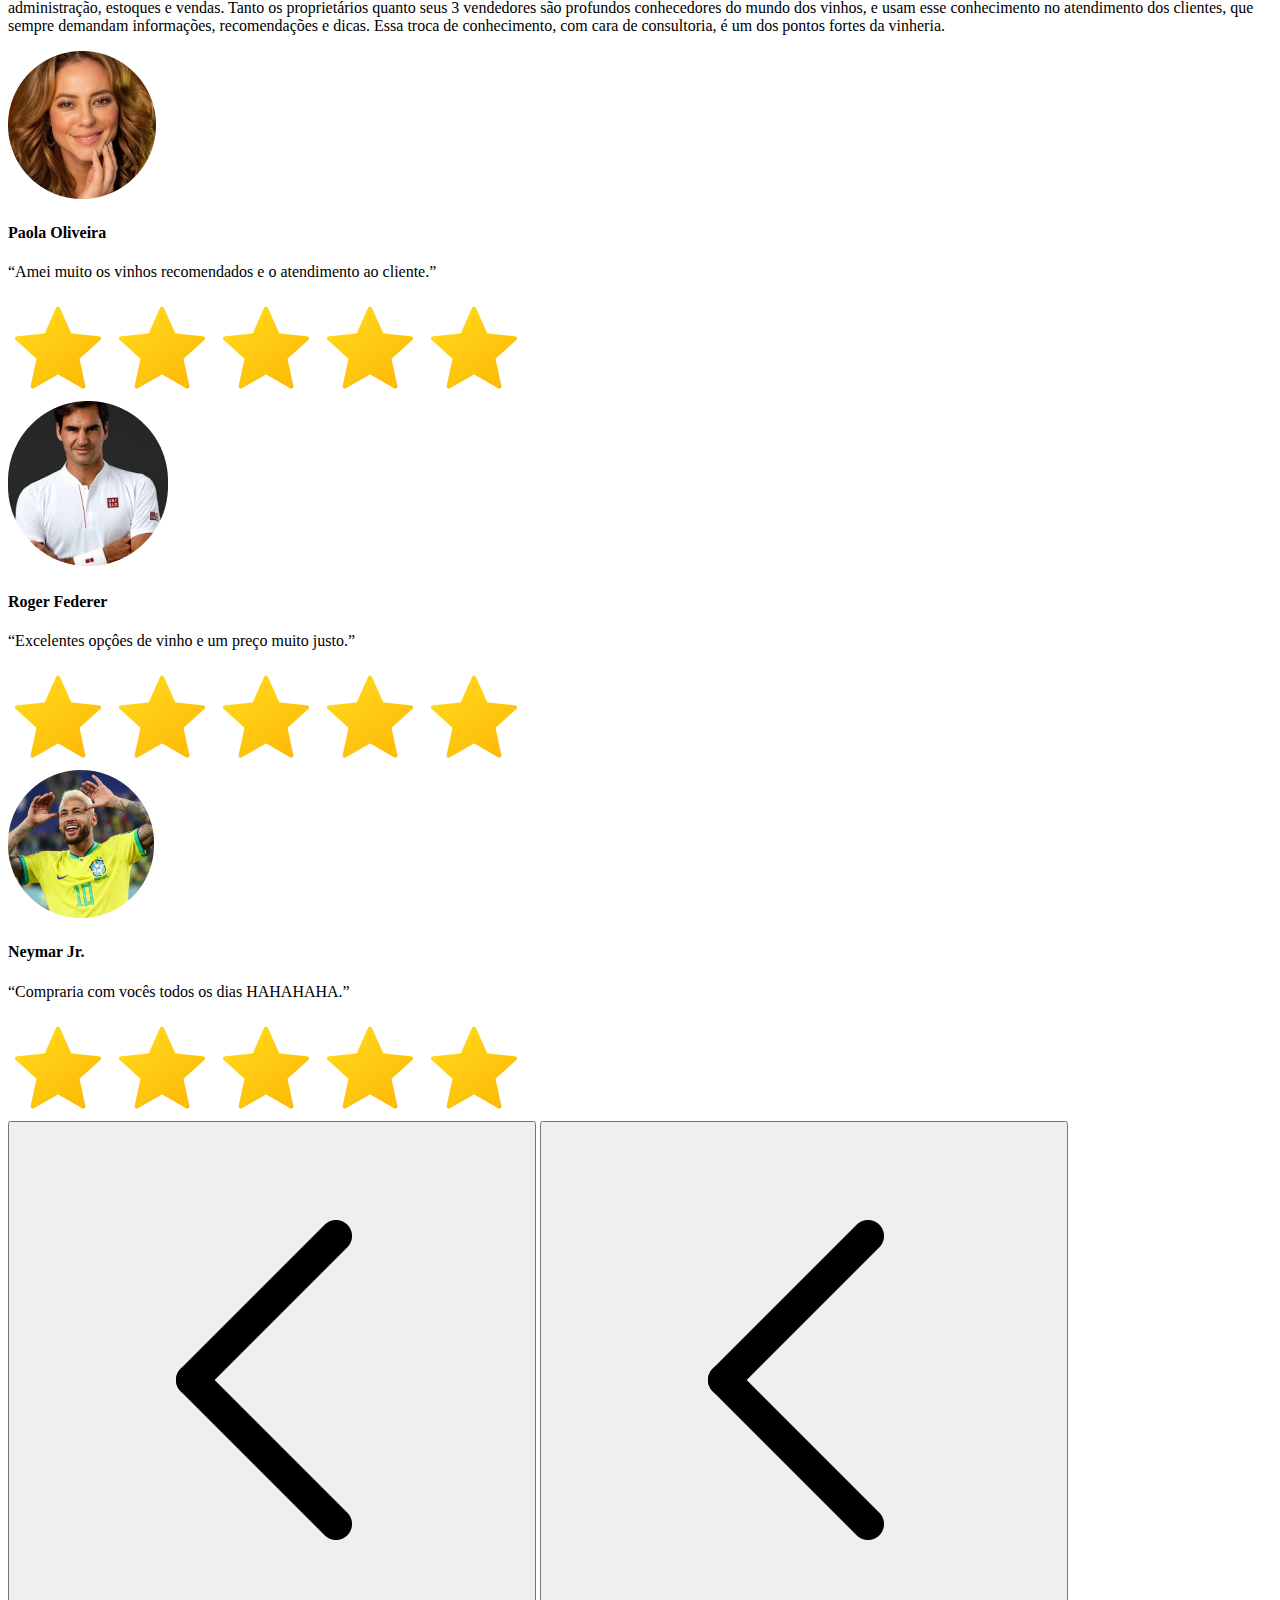
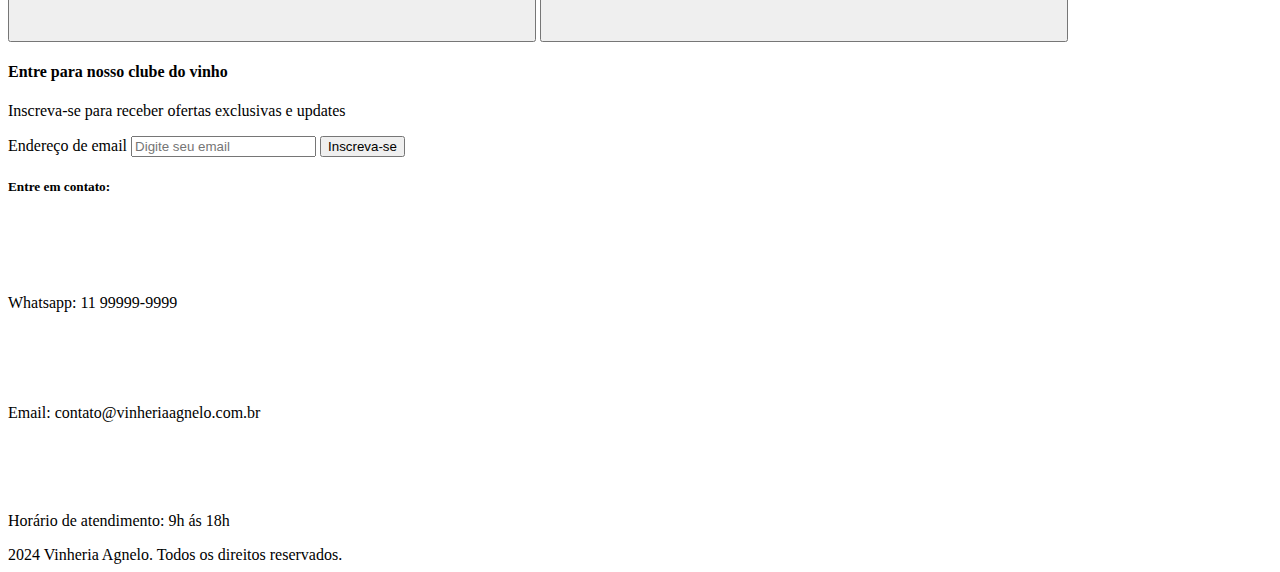
==== commit 2f362da0: "+18, tela do vinho, calculadora" ====
--- a/src/index.html
+++ b/src/index.html
@@ -59,15 +59,15 @@
             <div class="produto-box">
                 <img src="assets/chateau.png" alt="Produto 1">
                 <p>Château Carbonnieux Grand Cru Classé de Graves Pessac-Léognan AOC - 2019 750mL</p>
-                <p>R$ 139,90 R$ 109,90</p>
-                <button>Adicionar ao carrinho</button>
+                <p><span>R$ 139,90</span> R$ 109,90</p>
+                <a href="detalheVinho.html">Comprar</a>
             </div>
 
             <!-- Segundo -->
             <div class="produto-box">
                 <img src="assets/noia_rose.png" alt="Produto 2">
                 <p>Noia Rosé - 2017 750mL</p>
-                <p>R$ 149,90 R$ 119,90</p>
+                <p><span>R$ 149,90</span> R$ 119,90</p>
                 <button>Adicionar ao carrinho</button>
             </div>
 
@@ -75,7 +75,7 @@
             <div class="produto-box">
                 <img src="assets/bertoletti.png" alt="Produto 3">
                 <p>Bertoletti Bordô suave - 2020 750mL</p>
-                <p>R$ 189,90 R$ 159,90</p>
+                <p><span>R$ 189,90</span> R$ 159,90</p>
                 <button>Adicionar ao carrinho</button>
             </div>
 
@@ -83,51 +83,51 @@
             <div class="produto-box">
                 <img src="assets/casal_Mendes.png" alt="Produto 4">
                 <p>Casal Mendes Vinho verde - 2014 750mL</p>
-                <p>R$ 169,90 R$ 139,90</p>
+                <p><span>R$ 169,90</span> R$ 139,90</p>
                 <button>Adicionar ao carrinho</button>
             </div>
 
             <h2>Cestas e presentes</h2>
 
-            <div>
+            <div class="produto-box">
                 <img src="assets/cesta_namorados.png" alt="Produto 1">
                 <p>Cesta dia dos namorados 1:
                     1 Vinho Château - 2019 750mL
                     1 Ferrero Rocher - 6 bombons
                     1 Kit Vinho - 1 abridor e 2 taças </p>
-                <p>R$ 189,90 R$ 159,90</p>
+                <p><span>R$ 189,90</span> R$ 159,90</p>
                 <button>Adicionar ao carrinho</button>
             </div>
 
             <!-- Segundo -->
-            <div>
+            <div class="produto-box">
                 <img src="assets/cesta_presente.png" alt="Produto 2">
                 <p>Cesta Presente (padrão):
                     2 vinhos San Thomé - 2022 750mL
                    1 geleia de pimenta - 150mL</p>
-                <p>R$ 199,90 R$ 179,90</p>
+                <p><span>R$ 199,90</span> R$ 179,90</p>
                 <button>Adicionar ao carrinho</button>
             </div>
 
             <!-- Terceiro -->
-            <div>
+            <div class="produto-box">
                 <img src="assets/cesta_presente_especial.png" alt="Produto 3">
                 <p>Cesta Presente (especial):
                     1 vinho chileno - 2020 750mL
                     2 mini vinhos - 200mL
                     + aperitivos </p>
-                <p>R$ 219,90 R$ 189,90</p>
+                <p><span>R$ 219,90</span> R$ 189,90</p>
                 <button>Adicionar ao carrinho</button>
             </div>
 
             <!-- Quarto -->
-            <div>
+            <div class="produto-box">
                 <img src="assets/cesta_namorados2.png" alt="Produto 4">
                 <p>Cesta dia dos namorados 2:
                     1 Vinho Aurora - 2012 750mL
                     1 Ferrero Rocher - 8 bombons
                     2 taças personalizadas</p>
-                <p>R$ 159,90 R$ 109,90</p>
+                <p><span>R$ 159,90</span> R$ 109,90</p>
                 <button>Adicionar ao carrinho</button>
             </div>
         </main>
@@ -205,13 +205,15 @@
 
         <!-- Felipe Cerboncini Cordeiro -->
         <section class="newsletter">
-            <h4>Entre para nosso clube do vinho</h4>
-            <p>Inscreva-se para receber ofertas exclusivas e updates</p>
-
-            <label for="email-input">Endereço de email</label>
-            <input type="email" name="email-input" id="email-input" placeholder="Digite seu email">
-
-            <button class="btn-newsletter">Inscreva-se</button>
+            <form action="">
+                <h4>Entre para nosso clube do vinho</h4>
+                <p>Inscreva-se para receber ofertas exclusivas e updates</p>
+
+                <label for="email-input">Endereço de email</label>
+                <input type="email" name="email-input" id="email-input" placeholder="Digite seu email" required>
+
+                <button class="btn-newsletter">Inscreva-se</button>
+            </form>
         </section>
 
         <!-- Pedro Henrique do Santos -->
@@ -236,5 +238,6 @@
             <span class="footer-direitos">2024 Vinheria Agnelo. Todos os direitos reservados.</span>
         </footer>
     </div>
+    <!-- <script src="script.js"></script> -->
 </body>
 </html>